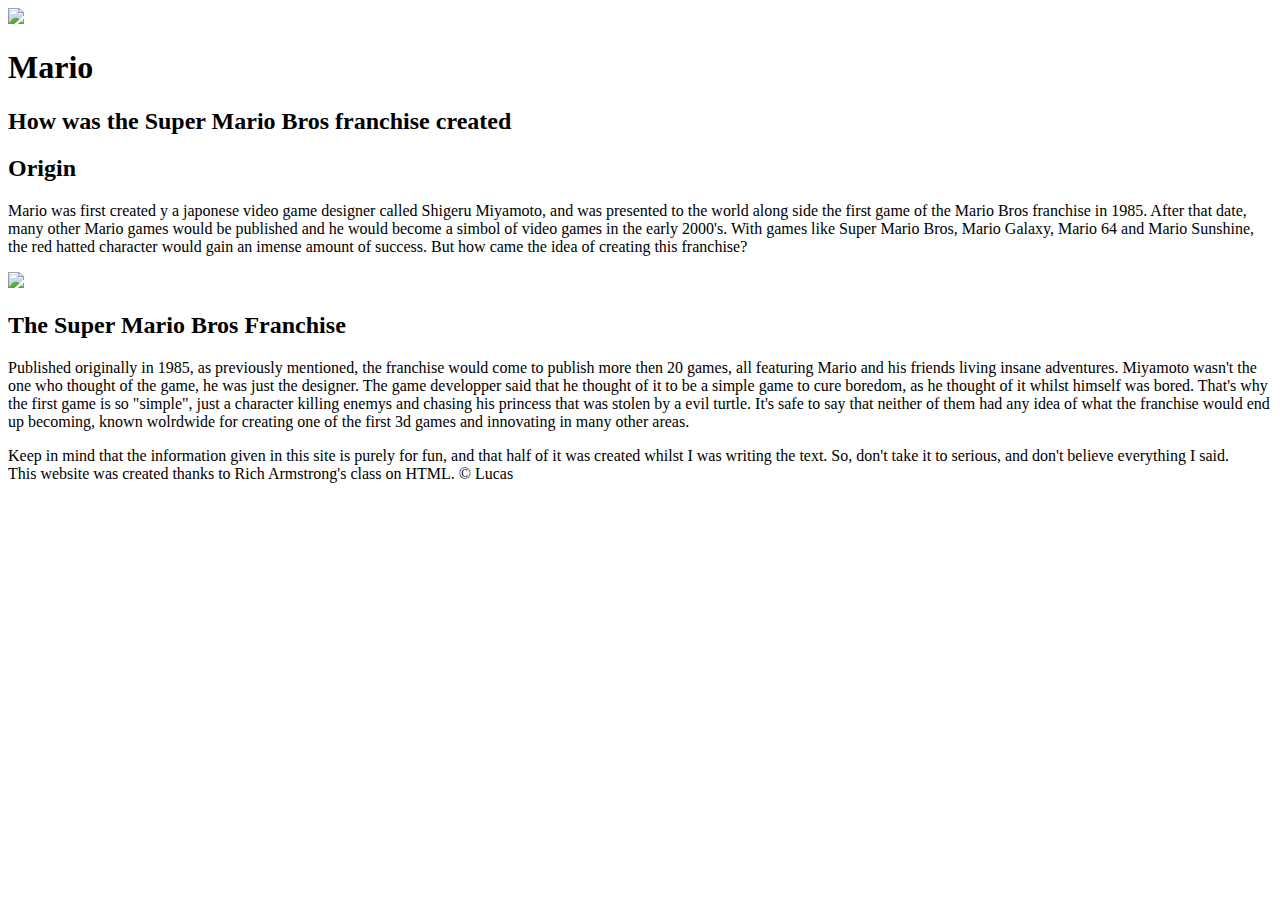
==== index.html @ 8317d0a4 "Added our chatacter's html file" ====
<!DOCTYPE html>
<html>
<head>
	<title>Mario</title>
	<link rel="icon" href="https://tse1.mm.bing.net/th?id=OIP.9_iM3YzMWZQgQKOF305iCgHaIZ&pid=Api&P=0&h=180">
</head>
<body>

	<!-- Creating a header element -->
	<header>
		<img src="https://tse1.mm.bing.net/th?id=OIP.9_iM3YzMWZQgQKOF305iCgHaIZ&pid=Api&P=0&h=180">
		<h1>Mario</h1>
		<h2>How was the Super Mario Bros franchise created</h2>
	</header>

	<!-- Creating a main element -->
	<main>
		<h2>Origin</h2>
		<p>Mario was first created y a japonese video game designer called Shigeru Miyamoto, and was presented to the world along side the first game of the Mario Bros franchise in 1985. After that date, many other Mario games would be published and he would become a simbol of video games in the early 2000's. With games like Super Mario Bros, Mario Galaxy, Mario 64 and Mario Sunshine, the red hatted character would gain an imense amount of success. But how came the idea of creating this franchise?</p>
		<img src="https://tse1.mm.bing.net/th?id=OIP.cKCr38eGsAHL0iziItVrKgHaI5&pid=Api&P=0&h=180">
		<h2>The Super Mario Bros Franchise</h2>
		<p>Published originally in 1985, as previously mentioned, the franchise would come to publish more then 20 games, all featuring Mario and his friends living insane adventures. Miyamoto wasn't the one who thought of the game, he was just the designer. The game developper said that he thought of it to be a simple game to cure boredom, as he thought of it whilst himself was bored. That's why the first game is so "simple", just a character killing enemys and chasing his princess that was stolen by a evil turtle. It's safe to say that neither of them had any idea of what the franchise would end up becoming, known wolrdwide for creating one of the first 3d games and innovating in many other areas.</p>
	</main>

	<!-- Creating a footer element -->
	<footer>
		<p>Keep in mind that the information given in this site is purely for fun, and that half of it was created whilst I was writing the text. So, don't take it to serious, and don't believe everything I said.<br>
		This website was created thanks to Rich Armstrong's class on HTML. &copy; Lucas</p>
	</footer>
</body>
</html>
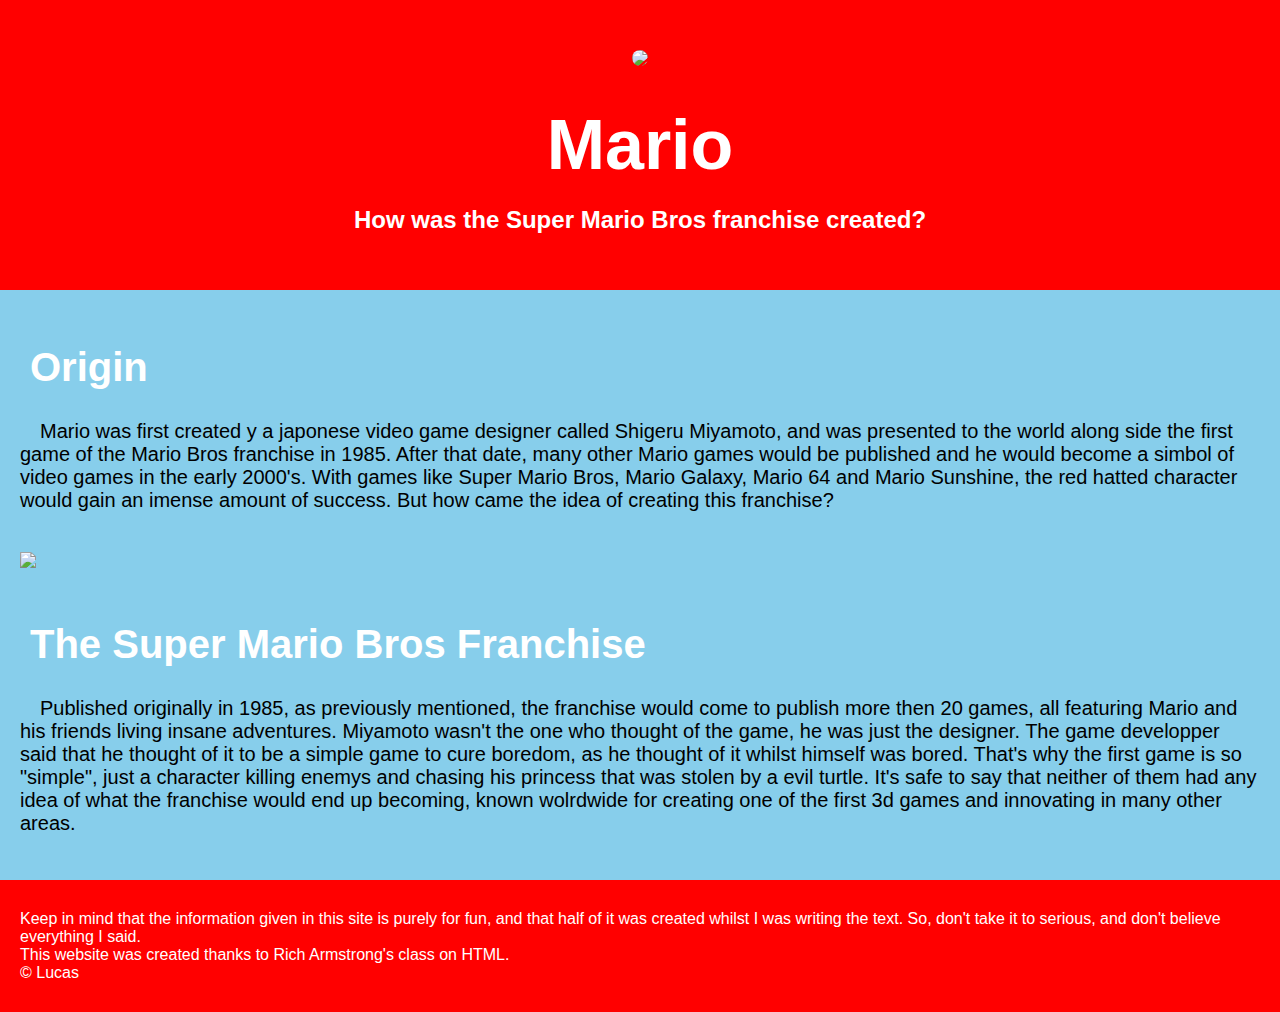
==== commit 1bb756be: "Wrote the CSS for the website and fixed some things" ====
--- a/index.html
+++ b/index.html
@@ -3,6 +3,7 @@
 <head>
 	<title>Mario</title>
 	<link rel="icon" href="https://tse1.mm.bing.net/th?id=OIP.9_iM3YzMWZQgQKOF305iCgHaIZ&pid=Api&P=0&h=180">
+	<link rel="stylesheet" type="text/css" href="css/hero.css">
 </head>
 <body>
 
@@ -10,7 +11,7 @@
 	<header>
 		<img src="https://tse1.mm.bing.net/th?id=OIP.9_iM3YzMWZQgQKOF305iCgHaIZ&pid=Api&P=0&h=180">
 		<h1>Mario</h1>
-		<h2>How was the Super Mario Bros franchise created</h2>
+		<h2>How was the Super Mario Bros franchise created?</h2>
 	</header>
 
 	<!-- Creating a main element -->
@@ -25,7 +26,8 @@
 	<!-- Creating a footer element -->
 	<footer>
 		<p>Keep in mind that the information given in this site is purely for fun, and that half of it was created whilst I was writing the text. So, don't take it to serious, and don't believe everything I said.<br>
-		This website was created thanks to Rich Armstrong's class on HTML. &copy; Lucas</p>
+		This website was created thanks to Rich Armstrong's class on HTML. <br>
+		 &copy; Lucas</p>
 	</footer>
 </body>
 </html>--- a/css/hero.css
+++ b/css/hero.css
@@ -0,0 +1,56 @@
+body{
+	margin: 0;
+	font-family: Helvetica;
+}
+
+header{
+	padding-top: 50px;
+	padding-bottom: 50px;
+	background-color: red;
+	text-align: center;
+}
+
+header h1{
+	color: white;
+	font-size: 70px;
+	line-height: 0.8;
+}
+header h2 {
+	color: white;
+	line-height: 0.0001;
+}
+
+header img{
+	border-radius: 70px;
+    height: 350px;
+}
+
+main{
+	padding-top: 25px;
+	padding-bottom: 25px;
+	background-color: skyblue;
+}
+main h2{
+	font-size: 40px;
+	color:white;
+	margin: 30px;
+}
+main p{
+	font-size: 20px;
+	margin: 20px;
+	text-indent: 20px;
+}
+
+main img{
+	margin: 20px;
+}
+
+footer{
+	background-color: red;
+	padding-bottom: 10px;
+	padding-top: 10px;
+}
+footer p{
+	margin: 20px;
+	color: white;
+}